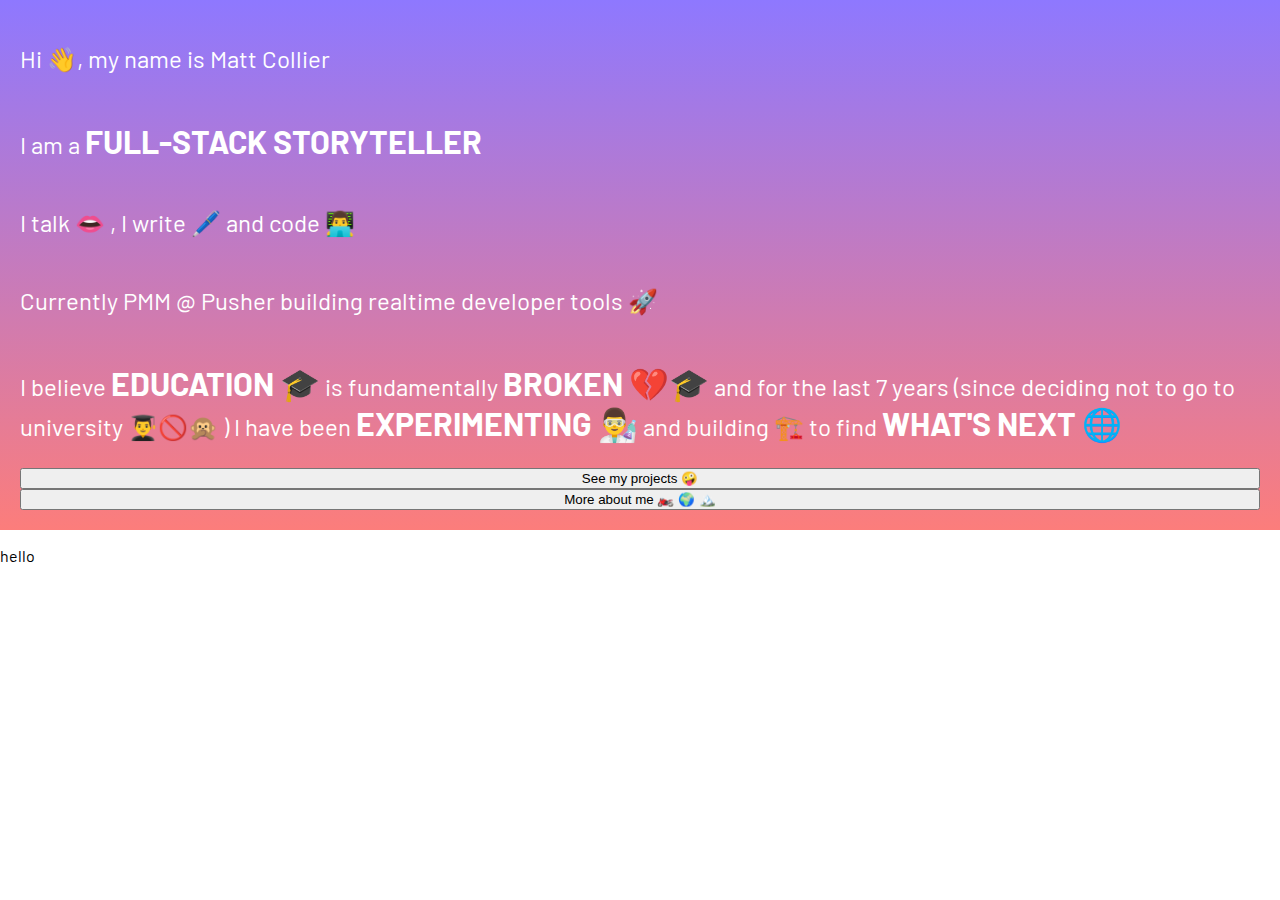
==== index.html @ 882d03fd "Initial commit bit basic main and about pages made" ====
<!DOCTYPE html>
<html lang="en">

<head>
  <meta charset="UTF-8">
  <meta name="viewport" content="width=device-width, initial-scale=1.0">
  <meta http-equiv="X-UA-Compatible" content="ie=edge">
  <title>Layout 2</title>
  <link rel="stylesheet" href="style.css">
  <link href="https://fonts.googleapis.com/css?family=Barlow:400,700" rel="stylesheet">

</head>

<body>
  <div class="app">
    <main>
      <div class="hero">

          <p>Hi 👋, my name is <a href="/">Matt Collier</a></p>

          <p>I am a <span style="font-size: 24pt; font-weight: bold;">FULL-STACK STORYTELLER</span></p>
          <p>I talk 👄 , I write 🖊️ and code 👨‍💻 </p>
          <p>Currently PMM @ <a href="https://pusher.com">Pusher</a> building realtime developer tools 🚀</p>
          <p>I believe <span style="font-size: 24pt; font-weight: bold;">EDUCATION ‍🎓</span> is fundamentally <span style="font-size: 24pt; font-weight: bold;">BROKEN 💔🎓</span>
             and for the last 7 years (since deciding not to go to
             university 👨‍🎓🚫🙊 ) I have been <span style="font-size: 24pt; font-weight: bold;">EXPERIMENTING 👨‍🔬</span> and building 🏗️
             to find <span style="font-size: 24pt; font-weight: bold;">WHAT'S NEXT 🌐 </span></p>

          <button>See my projects 🤪 </button>
          <button>More about me 🏍️ 🌍 🏔️  </button>
      </div>
    </main>
    <footer>
      <p>hello</p>
    </footer>

  </div>

</body>
</html>
---- style.css ----
* {
  box-sizing: inherit;
}

body {
  box-sizing: border-box;
  margin: 0;
  font-family: "Gill Sans", "Gill Sans MT", Calibri, "Trebuchet MS", sans-serif;
  -webkit-font-smoothing: antialiased;
}

a {
  color: white;
  text-decoration: none;
}

a:hover {
  text-decoration: underline;
}

a:active {
  color: red;
}

.app {
  display: flex;
  flex-direction: column;
  min-height: 100vh;
  font-family: "Barlow", sans-serif;
}

.hero {
  background-image: linear-gradient(#8e78ff, #fc7d7b);
  display: flex;
  flex-direction: column;
  font-size: 18pt;
  color: #ffffff;
  padding: 20px;
}

@media (min-width: 768px) {
}

@media (min-width: 960px) {
}
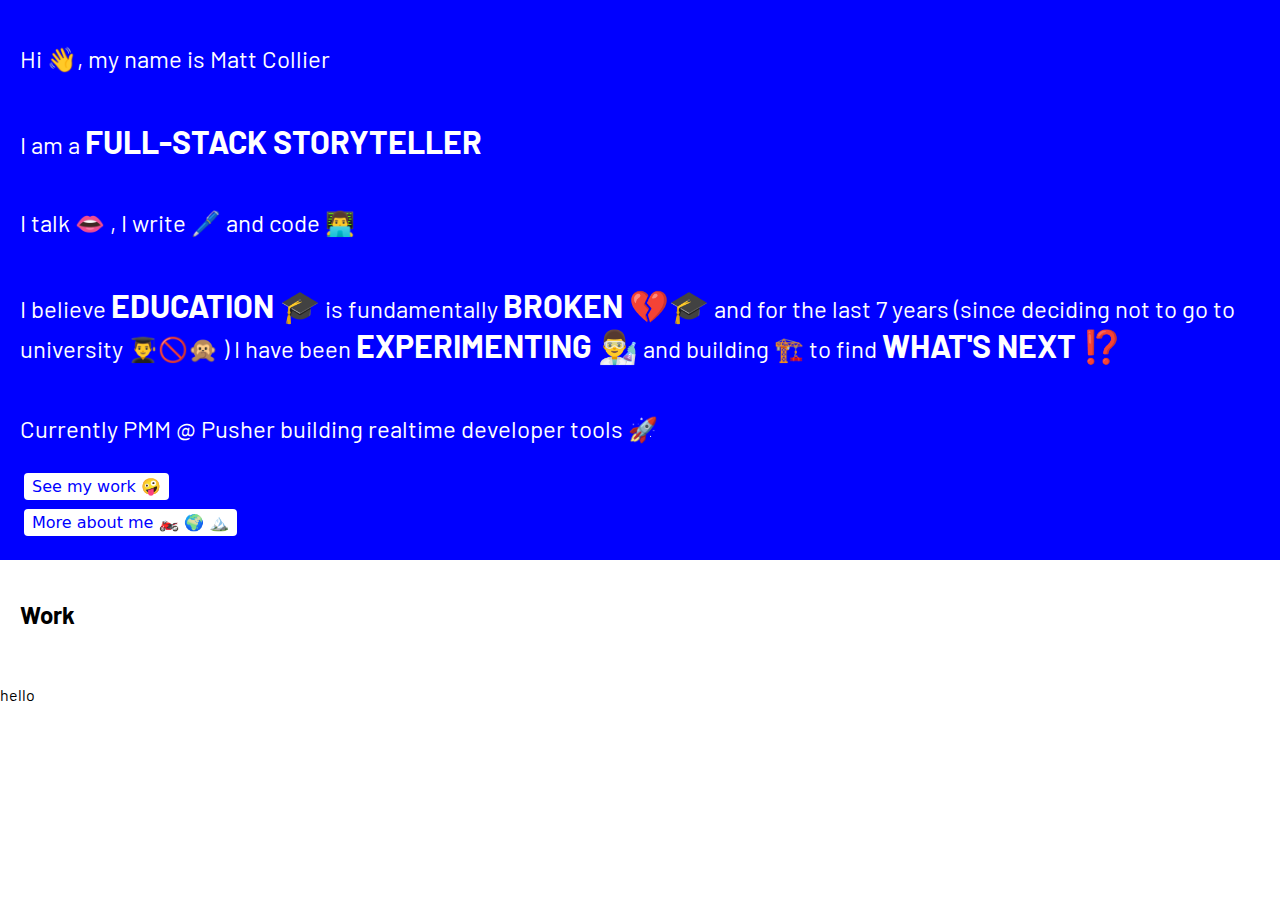
==== commit 9741e8f4: "copy changes and added work healine" ====
--- a/index.html
+++ b/index.html
@@ -16,19 +16,22 @@
     <main>
       <div class="hero">
 
-          <p>Hi 👋, my name is <a href="/">Matt Collier</a></p>
+          <p>Hi 👋, my name is <a href="./about.html">Matt Collier</a></p>
 
           <p>I am a <span style="font-size: 24pt; font-weight: bold;">FULL-STACK STORYTELLER</span></p>
           <p>I talk 👄 , I write 🖊️ and code 👨‍💻 </p>
-          <p>Currently PMM @ <a href="https://pusher.com">Pusher</a> building realtime developer tools 🚀</p>
           <p>I believe <span style="font-size: 24pt; font-weight: bold;">EDUCATION ‍🎓</span> is fundamentally <span style="font-size: 24pt; font-weight: bold;">BROKEN 💔🎓</span>
              and for the last 7 years (since deciding not to go to
              university 👨‍🎓🚫🙊 ) I have been <span style="font-size: 24pt; font-weight: bold;">EXPERIMENTING 👨‍🔬</span> and building 🏗️
-             to find <span style="font-size: 24pt; font-weight: bold;">WHAT'S NEXT 🌐 </span></p>
-
-          <button>See my projects 🤪 </button>
-          <button>More about me 🏍️ 🌍 🏔️  </button>
+             to find <span style="font-size: 24pt; font-weight: bold;">WHAT'S NEXT ⁉️ </span></p>
+          <p>Currently PMM @ <a href="https://pusher.com">Pusher</a> building realtime developer tools 🚀</p>
+          
+          <a href="#work"><button>See my work 🤪 </button></a>
+          <a href="./about.html"><button>More about me 🏍️ 🌍 🏔️</button></a>
       </div>
+    <div class="work">
+      <h2>Work</h2>
+    </div>
     </main>
     <footer>
       <p>hello</p>
--- a/style.css
+++ b/style.css
@@ -22,6 +22,21 @@
   color: red;
 }
 
+button {
+  border: 0;
+  border-radius: 0.25rem;
+  background: #ffffff;
+  color: blue;
+  font-family: system-ui, sans-serif;
+  font-size: 1rem;
+  line-height: 1.2;
+  white-space: nowrap;
+  text-decoration: none;
+  padding: 0.25rem 0.5rem;
+  margin: 0.25rem;
+  cursor: pointer;
+}
+
 .app {
   display: flex;
   flex-direction: column;
@@ -30,11 +45,15 @@
 }
 
 .hero {
-  background-image: linear-gradient(#8e78ff, #fc7d7b);
+  background-color: blue;
   display: flex;
   flex-direction: column;
   font-size: 18pt;
   color: #ffffff;
+  padding: 20px;
+}
+
+.work {
   padding: 20px;
 }
 
